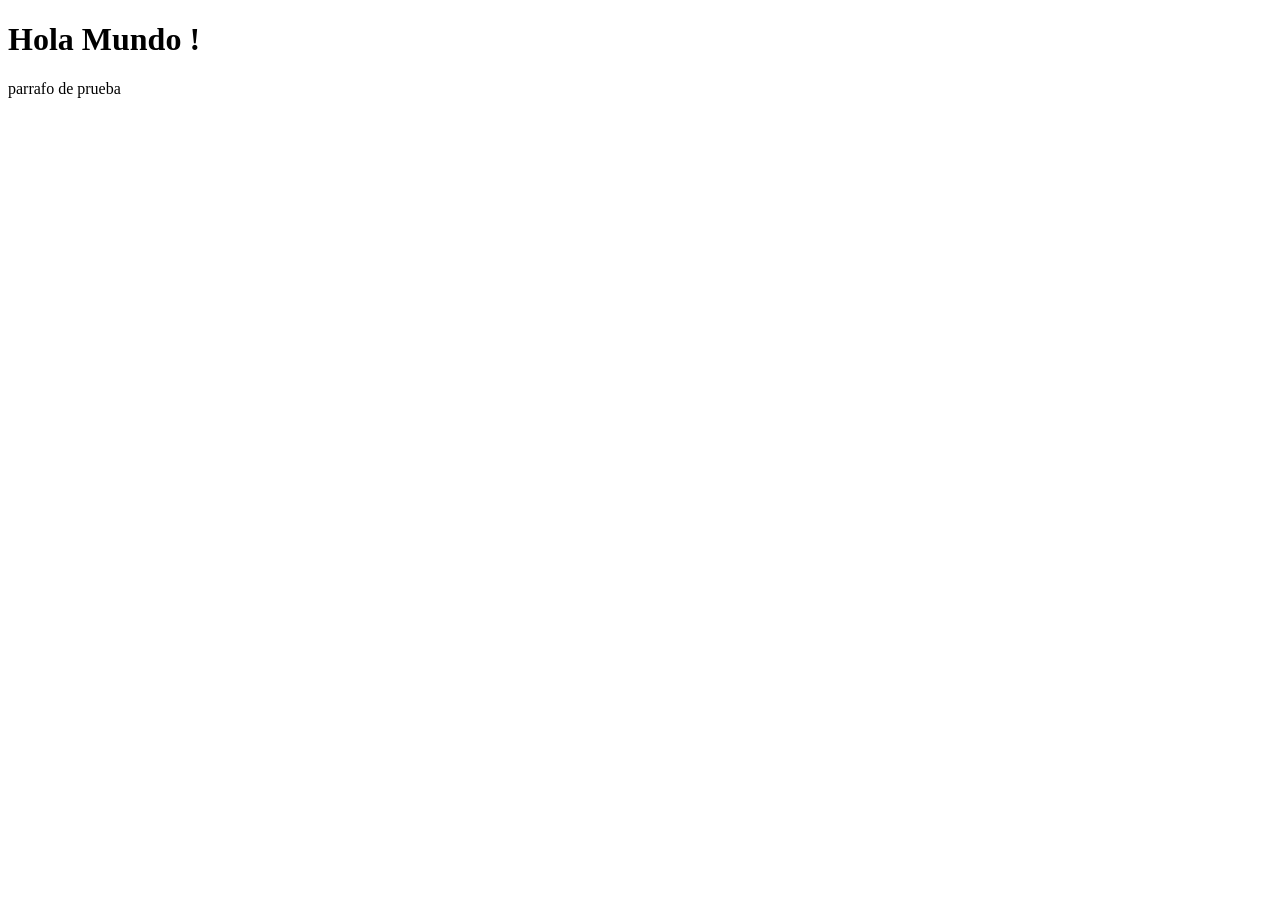
==== CLASE01/index.html @ 4e4df3e8 "Add files via upload" ====
<!DOCTYPE html>
<html lang="es">
    <head>
        <meta charset="UTF-8">
        <meta name="viewport" content="width=device-width, initial-scale=1.0">
        <title>Hello World</title>
    </head>
    <body>
        <h1>Hola Mundo !</h1>
        <p>parrafo de prueba</p>
    </body>
</html>
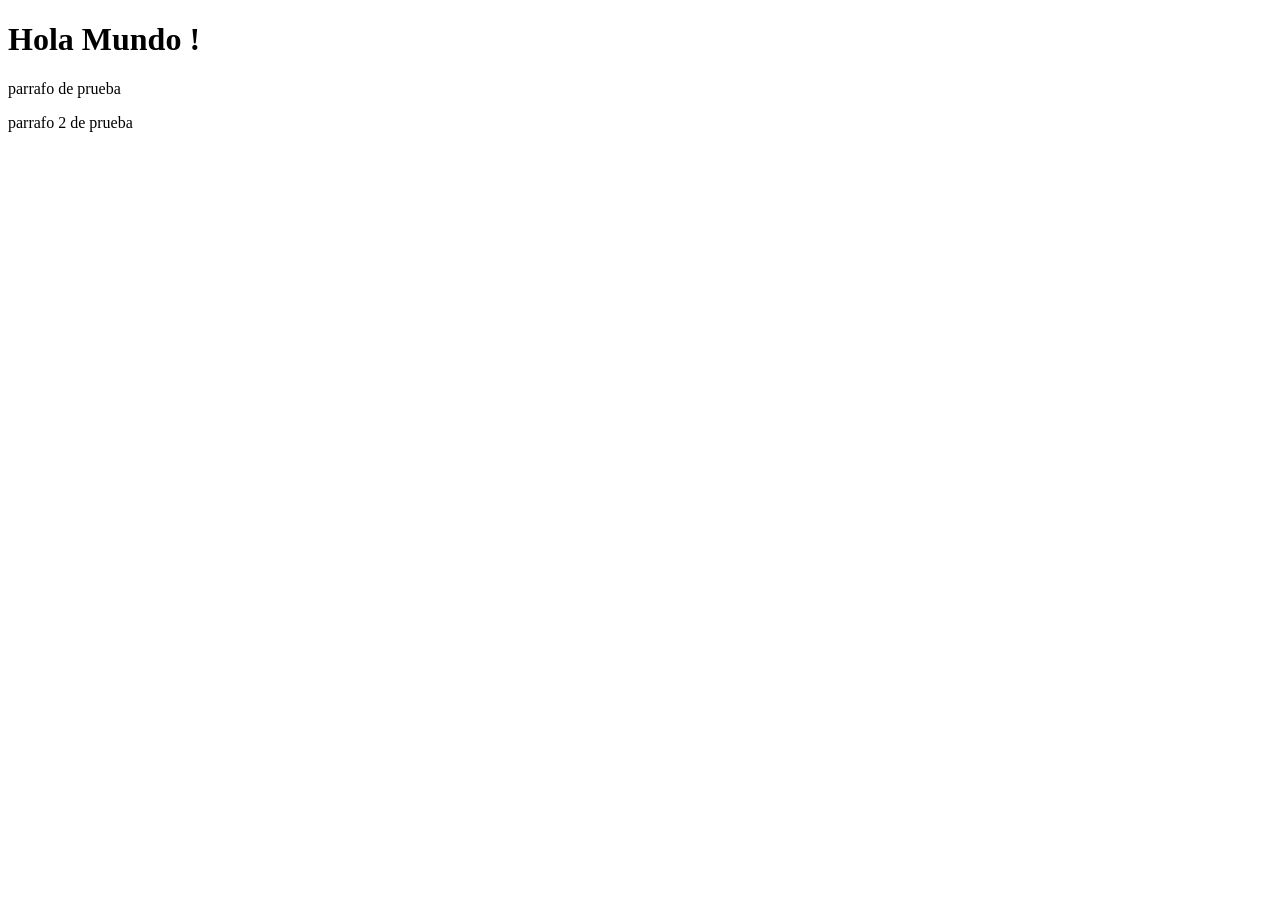
==== commit 3e926251: "p2" ====
--- a/CLASE01/index.html
+++ b/CLASE01/index.html
@@ -8,5 +8,6 @@
     <body>
         <h1>Hola Mundo !</h1>
         <p>parrafo de prueba</p>
+        <p>parrafo 2 de prueba</p>
     </body>
 </html>
